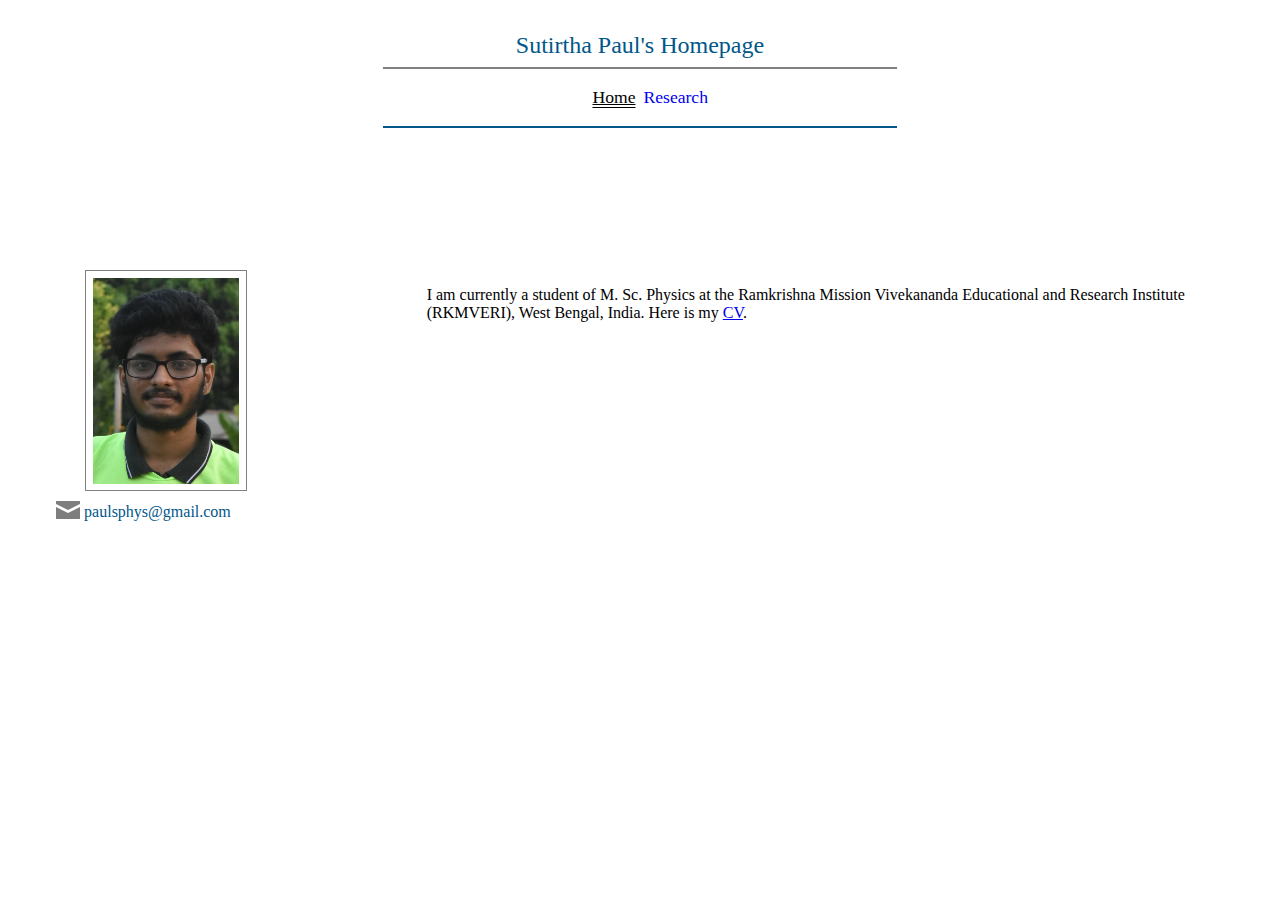
==== index.html @ 3a8dd36e "Update index.html" ====
<!DOCTYPE html>
<html lang = "en">
<head>
	<!-- Icons courtesy of Iconic: https://useiconic.com/open/ -->
	<meta charset = "utf-8">
	<meta name = "description" content = "Homepage of Sutirtha Paul">
	<meta name = "author" content = "Sutirtha Paul">
	<meta name = "creator" content = "Sutirtha Paul">
	<meta name = "viewport" content="width=device-width, initial-scale=1">
	
	<title>Sutirtha Paul's Homepage</title>
	<link rel="stylesheet" type="text/css" href="mainstyle.css">
	<link rel="stylesheet" type="text/css" href="home.css">
</head>
<body>
	<div id = "top">
	<span>Sutirtha Paul's Homepage</span>
	<hr style="width:50%; border: 1px solid">
	  <ul>
	    <li id = "current">Home</li>
	    <li><a href = "research.html">Research</a></li>
	  </ul>
    	<hr style="width:50%; border: 1px solid #01578a">
	</div>
	<div id="content">
	  <p>I am currently a student of M. Sc. Physics at the Ramkrishna Mission Vivekananda Educational and Research Institute (RKMVERI), West Bengal, India.
		  Here is my <a href = "Docs/CV.pdf">CV</a>. </p>  
        

        
	</div>
	<div id="image">
	  <img src = "Photos/photo.jpg" alt="Sutirtha Paul">
	  <table id = "contact">
	    <tbody>
	      <tr>
		<td class = "icon-column"><img class = "icon" src = "Icons/email.svg" alt = "email"></td>
              <td><a href = "mailto:paulsphys@gmail.com" class="link">paulsphys@gmail.com</a></td>
	      </tr>
	     </tbody>
	   </table>
	</div>
</body>
</html>
---- mainstyle.css ----
/* Font Declarations */

@font-face {
	font-family: 'Drawing Guides';
	src: url("Fonts/Drawing Guides.ttf");
}
@font-face {
	font-family: 'Crayon Crumble';
	src : url("Fonts/DK Crayon Crumble.ttf");
}
@font-face {
	font-family: 'RobGraves';
	src : url("Fonts/RobGraves.ttf");		
}

body {
	display: grid;
	grid-template-columns: 0.7fr 2fr;	
	grid-template-rows: 30vh 70vh;
	margin: 0;
	width: 100%;
}

#top {
	grid-column: 1 / 3;
	grid-row: 1 / 2;
    	margin: 2.5% 10% 5% 10%;
	text-align: center;
}


#content {
	grid-column: 2;
	grid-row: 2;
	padding: 0% 10%;
	overflow: auto;
}

#image {
	grid-column: 1;
	grid-row: 2 / 3;
	text-align: center;
}

.link {
	color: #01578a;
	text-decoration: none;
	text-decoration-style: dashed;
}
#top > span {
	font-family: century gothic;
	color: #01578a;
	font-size: 1.5rem;
}

#top > ul li{
	display : inline-block;
	text-align: center;
	padding: 0.2%;
}

#top > ul {
	padding-left: 2%;
}

#top > ul li {
	font-family: century gothic;
	font-size: 1.1rem;
}

#current {
	text-decoration: underline;
	text-decoration-style: double;
}

#top > ul > li > a {
	text-decoration: none;	
}

#content {
	font-family: century gothic;
	font-size: 1rem;
	overflow: auto;
}

#image > img {
	height: auto;
	width: 44%;
    	padding: 2%;
    	border: 1px solid grey;
}

#bottomnav {
	padding: 0% 10%;
} 
#bottomnav > ul {
	padding: 0%;
}	

#bottomnav > ul li {
	padding: 0.6%;
}
#bottomnav > ul li a{
	color: #01578a;
	text-decoration : none;
	font-weight: bold;
}
	
/* Media Queries */

/*For Tablets and wide-screen mobiles*/
@media only screen and (max-width: 850px) {
	body {
		width: 100%;
	}
	body, header, #topnav {
		font-size: 90%;
	}
	#image {
		grid-column: 1;
		grid-row: 2;
	}
	#bottomnav {
		grid-column: 1/3;
		font-size: 70%;		
	}
	#bottomnav > ul {
		transform: translateY(20%); 
	}	
}
/*For mobiles*/
@media screen and (max-width: 650px) {
	body {
		display: grid;
		grid-template-columns: 100%;
        	grid-gap: 5px;	
		grid-template-rows: auto;
	}
	header {
		grid-column: 1;
		grid-row: 1;
		text-align: center;
		padding-left: 12%;
	}
		
	#topnav {
		grid-column: 1;
		grid-row: 2;
		text-align: center;
		vertical-align: middle;
	}

	#topnav > ul {
		padding-top: 0%;
	}

	#content {
		grid-column: 1;
		grid-row: 4;
	}

	#content > p {text-align: justify;}

	#image {
		grid-column: 1;
		grid-row: 3;
		text-align: center;
		padding: 0;
	}
	
	#image > img {
		height: 7rem;
		width: auto;		
	}
	
	#bottomnav {
		text-align: center;
	}
	#bottomnav > ul > li {
		display: block;
		padding: 1%;
		transform: 0;
	}	

	
}
---- home.css ----
.icon {
	height: 1.5em;
	opacity: 0.5;
	width: 1.5em;
    	filter: brightness(0) saturate(100%);
}

.icon-column {
	width: 3%;
}

#contact {
	padding-left : 16%;
	text-align : left;
}


@media only screen and (max-width: 850px) {
    .icon {
        filter: none;   
    }
    
    
}
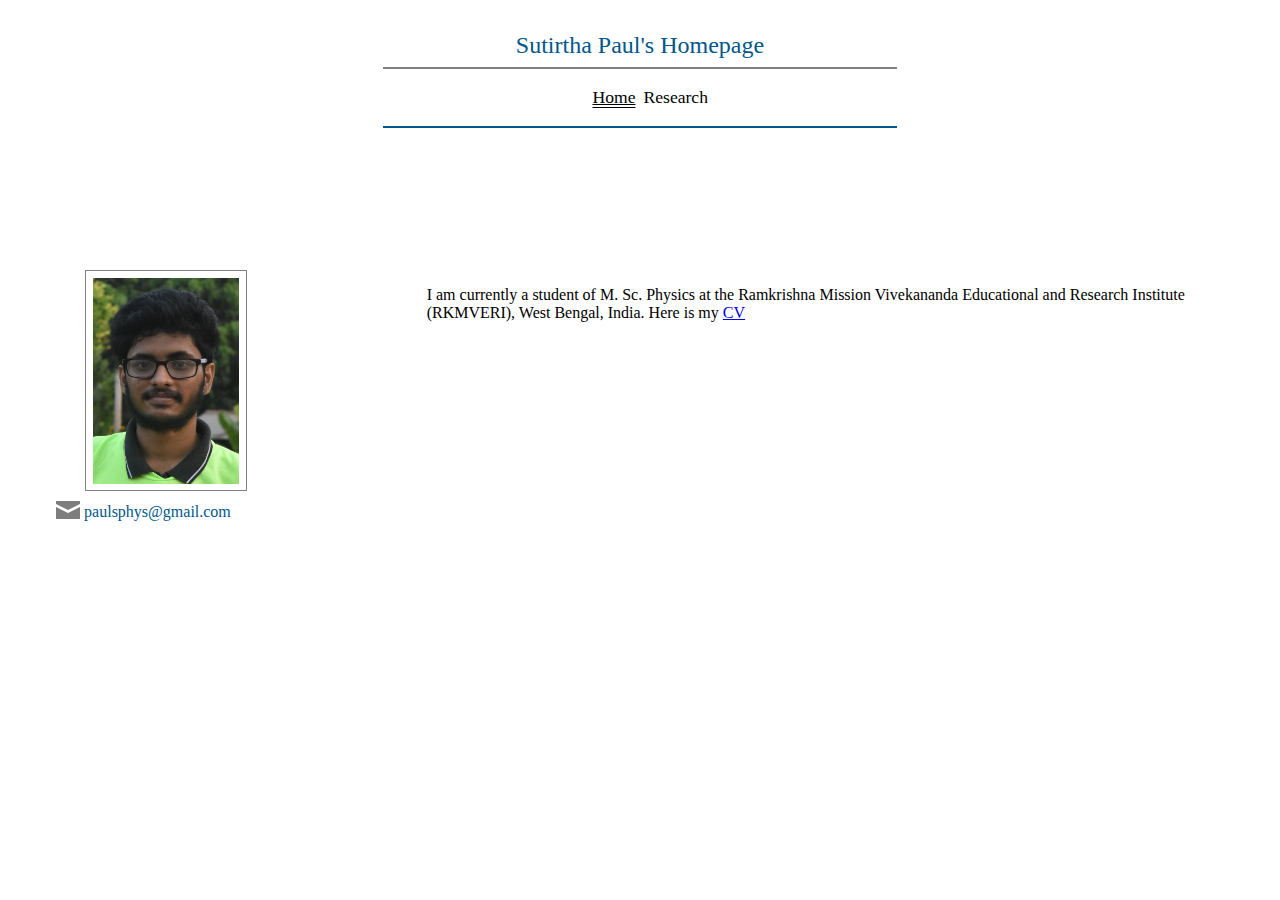
==== commit 37b08baa: "Add files via upload" ====
--- a/index.html
+++ b/index.html
@@ -23,8 +23,7 @@
     	<hr style="width:50%; border: 1px solid #01578a">
 	</div>
 	<div id="content">
-	  <p>I am currently a student of M. Sc. Physics at the Ramkrishna Mission Vivekananda Educational and Research Institute (RKMVERI), West Bengal, India.
-		  Here is my <a href = "Docs/CV.pdf">CV</a>. </p>  
+	  <p>I am currently a student of M. Sc. Physics at the Ramkrishna Mission Vivekananda Educational and Research Institute (RKMVERI), West 		     Bengal, India. Here is my <a href="Docs/CV.pdf" target="_blank" rel="noopener noreferrer">CV</a></p>  
         
 
         
--- a/mainstyle.css
+++ b/mainstyle.css
@@ -74,6 +74,7 @@
 }
 
 #top > ul > li > a {
+	color: black;
 	text-decoration: none;	
 }
 
@@ -83,6 +84,9 @@
 	overflow: auto;
 }
 
+#content > a, a:visited {
+	color: #01578a;
+}
 #image > img {
 	height: auto;
 	width: 44%;
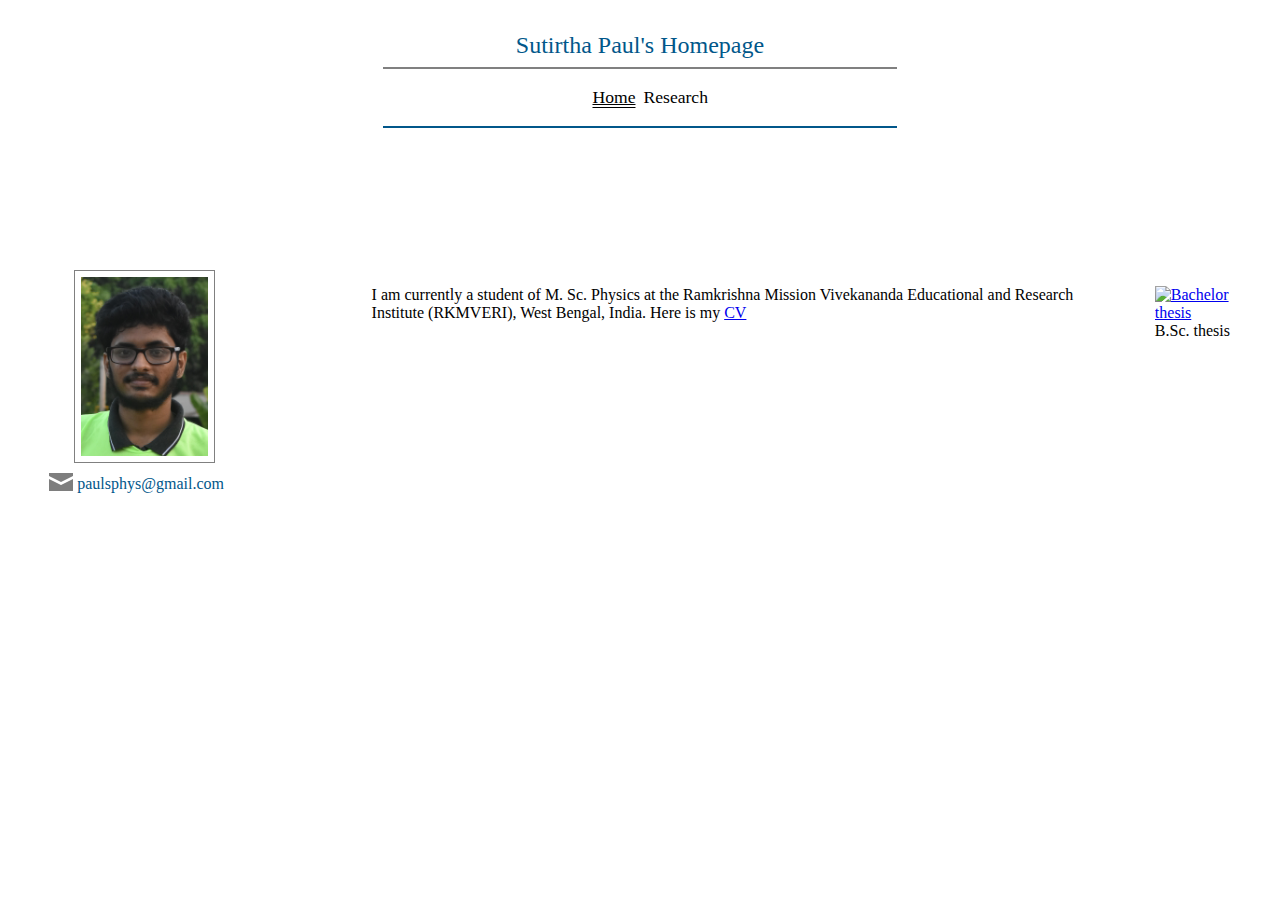
==== commit fd6ccfd1: "Add files via upload" ====
--- a/index.html
+++ b/index.html
@@ -24,10 +24,13 @@
 	</div>
 	<div id="content">
 	  <p>I am currently a student of M. Sc. Physics at the Ramkrishna Mission Vivekananda Educational and Research Institute (RKMVERI), West 		     Bengal, India. Here is my <a href="Docs/CV.pdf" target="_blank" rel="noopener noreferrer">CV</a></p>  
-        
-
-        
 	</div>
+	 <div id="c2">
+		<figure>
+			<a href="Docs/bthesis.pdf" target="_blank" rel="noopener noreferrer"><img src = "Photos/asulogo.png" alt="Bachelor thesis"></a>
+			<figcaption>B.Sc. thesis</figcaption>
+		</figure>
+	  </div>
 	<div id="image">
 	  <img src = "Photos/photo.jpg" alt="Sutirtha Paul">
 	  <table id = "contact">
--- a/mainstyle.css
+++ b/mainstyle.css
@@ -15,14 +15,14 @@
 
 body {
 	display: grid;
-	grid-template-columns: 0.7fr 2fr;	
+	grid-template-columns: 0.7fr 2fr 0.4fr;	
 	grid-template-rows: 30vh 70vh;
 	margin: 0;
 	width: 100%;
 }
 
 #top {
-	grid-column: 1 / 3;
+	grid-column: 1 / 4;
 	grid-row: 1 / 2;
     	margin: 2.5% 10% 5% 10%;
 	text-align: center;
@@ -32,7 +32,10 @@
 #content {
 	grid-column: 2;
 	grid-row: 2;
-	padding: 0% 10%;
+	padding-top: 0%;
+	padding-bottom: 0%;
+	padding-left: 10%;	
+	padding-right: 5%;
 	overflow: auto;
 }
 
@@ -82,6 +85,14 @@
 	font-family: century gothic;
 	font-size: 1rem;
 	overflow: auto;
+}
+
+#c2 {
+	grid-column: 3;
+	grid-row: 2;
+}
+#c2 > figure > a > img {
+	width: 100%;
 }
 
 #content > a, a:visited {
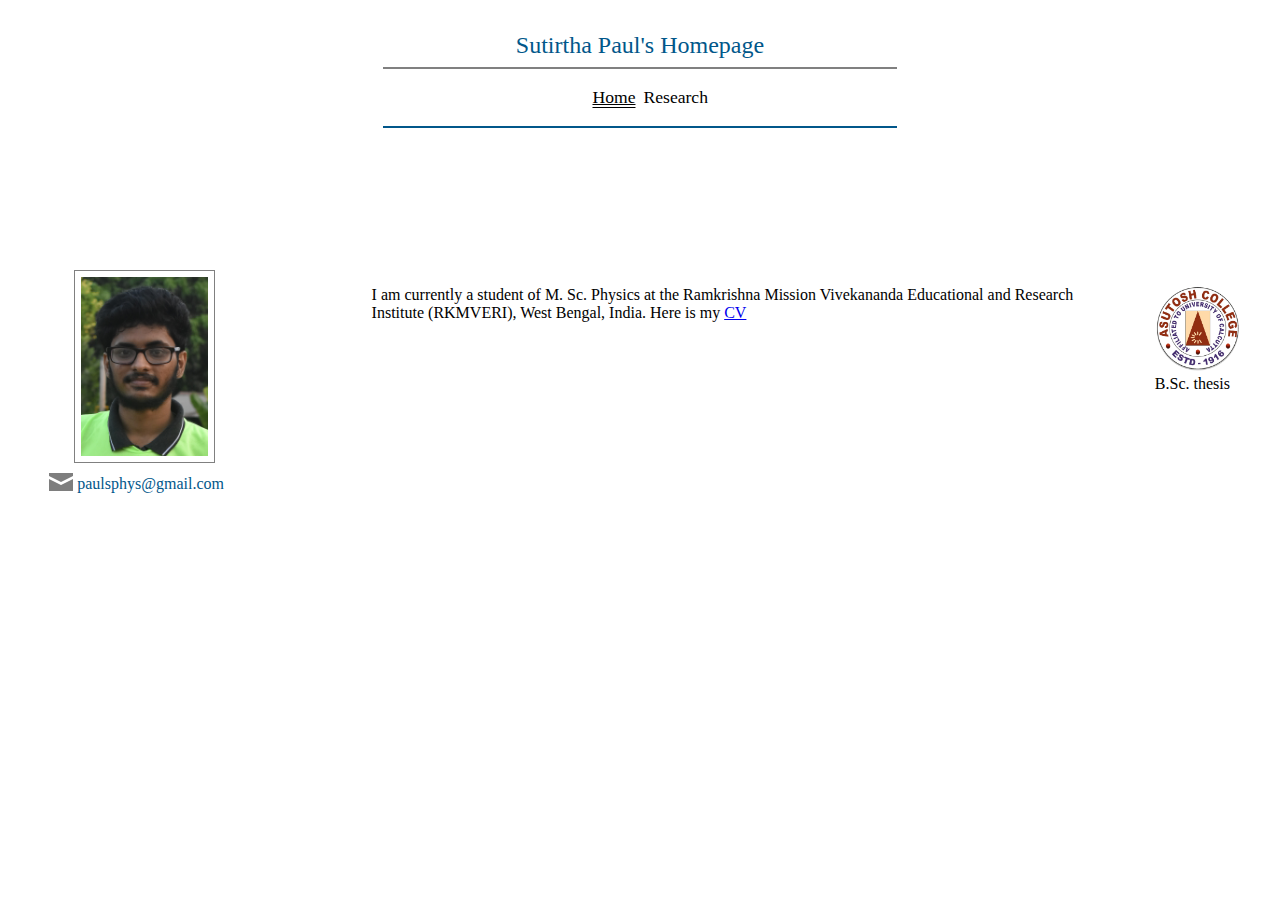
==== commit 707c7a01: "Update index.html" ====
--- a/index.html
+++ b/index.html
@@ -27,7 +27,7 @@
 	</div>
 	 <div id="c2">
 		<figure>
-			<a href="Docs/bthesis.pdf" target="_blank" rel="noopener noreferrer"><img src = "Photos/asulogo.png" alt="Bachelor thesis"></a>
+			<a href="Docs/report.pdf" target="_blank" rel="noopener noreferrer"><img src = "Photos/asulogo.png" alt="Bachelor thesis"></a>
 			<figcaption>B.Sc. thesis</figcaption>
 		</figure>
 	  </div>
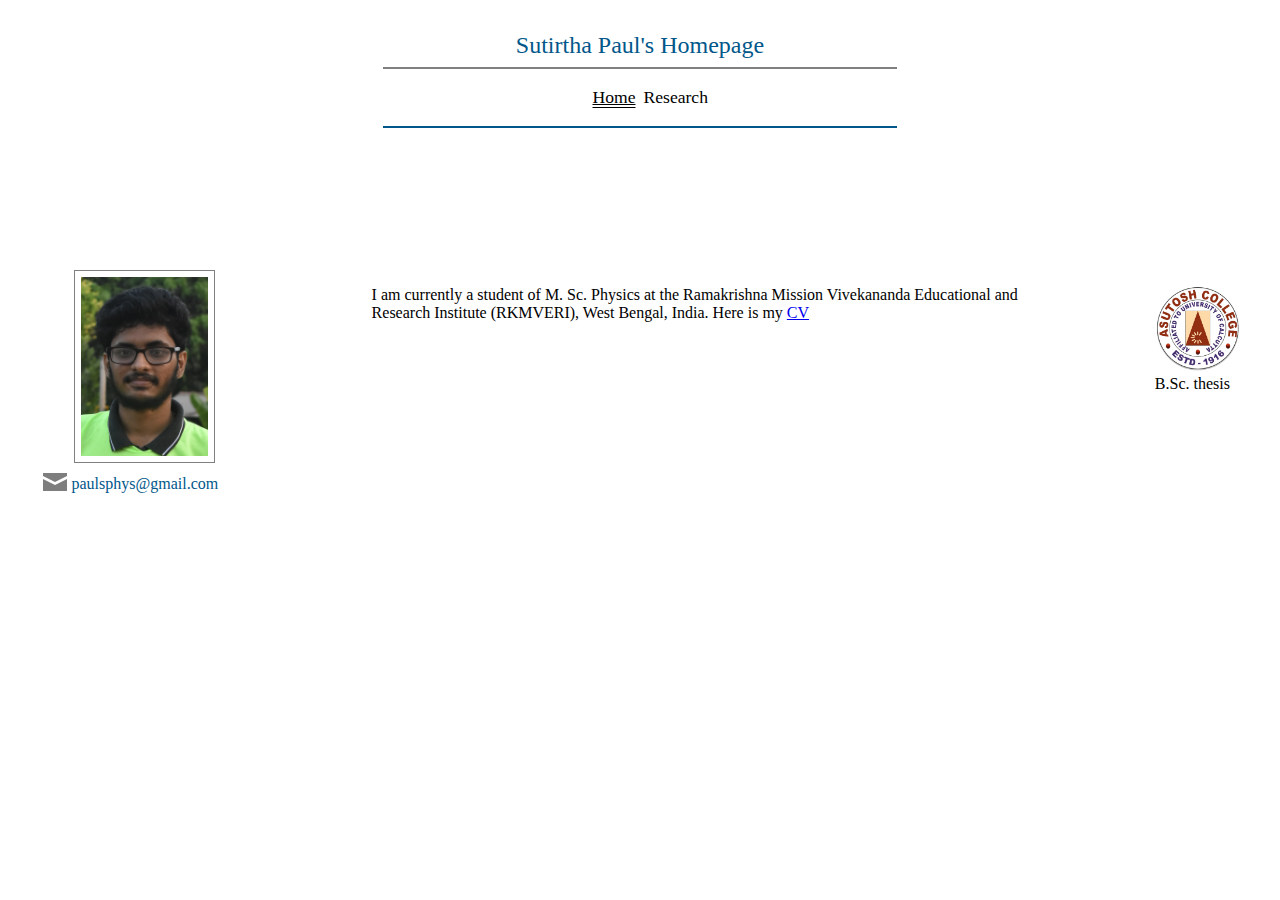
==== commit c166baeb: "Update index.html" ====
--- a/index.html
+++ b/index.html
@@ -23,7 +23,7 @@
     	<hr style="width:50%; border: 1px solid #01578a">
 	</div>
 	<div id="content">
-	  <p>I am currently a student of M. Sc. Physics at the Ramkrishna Mission Vivekananda Educational and Research Institute (RKMVERI), West 		     Bengal, India. Here is my <a href="Docs/CV.pdf" target="_blank" rel="noopener noreferrer">CV</a></p>  
+	  <p>I am currently a student of M. Sc. Physics at the Ramakrishna Mission Vivekananda Educational and Research Institute (RKMVERI), West 		     Bengal, India. Here is my <a href="Docs/CV.pdf" target="_blank" rel="noopener noreferrer">CV</a></p>  
 	</div>
 	 <div id="c2">
 		<figure>
--- a/mainstyle.css
+++ b/mainstyle.css
@@ -171,17 +171,21 @@
 
 	#content {
 		grid-column: 1;
+		grid-row: 3;
+	}
+
+	#content > p {text-align: justify;}
+
+	#c2 {
+		grid-column: 1;
 		grid-row: 4;
-	}
-
-	#content > p {text-align: justify;}
-
-	#image {
-		grid-column: 1;
-		grid-row: 3;
 		text-align: center;
 		padding: 0;
 	}
+
+	#c2 > figure > a > img {
+		width: 40%;
+	}	
 	
 	#image > img {
 		height: 7rem;
--- a/home.css
+++ b/home.css
@@ -6,12 +6,13 @@
 }
 
 .icon-column {
-	width: 3%;
+	width: 3%
+	text-align : center;
 }
 
 #contact {
-	padding-left : 16%;
-	text-align : left;
+	padding-left: 14%;
+	text-align : center;
 }
 
 
@@ -19,6 +20,11 @@
     .icon {
         filter: none;   
     }
+
+    #contact {
+	padding-left: 14%;
+	text-align : center;
+    }
     
     
 }
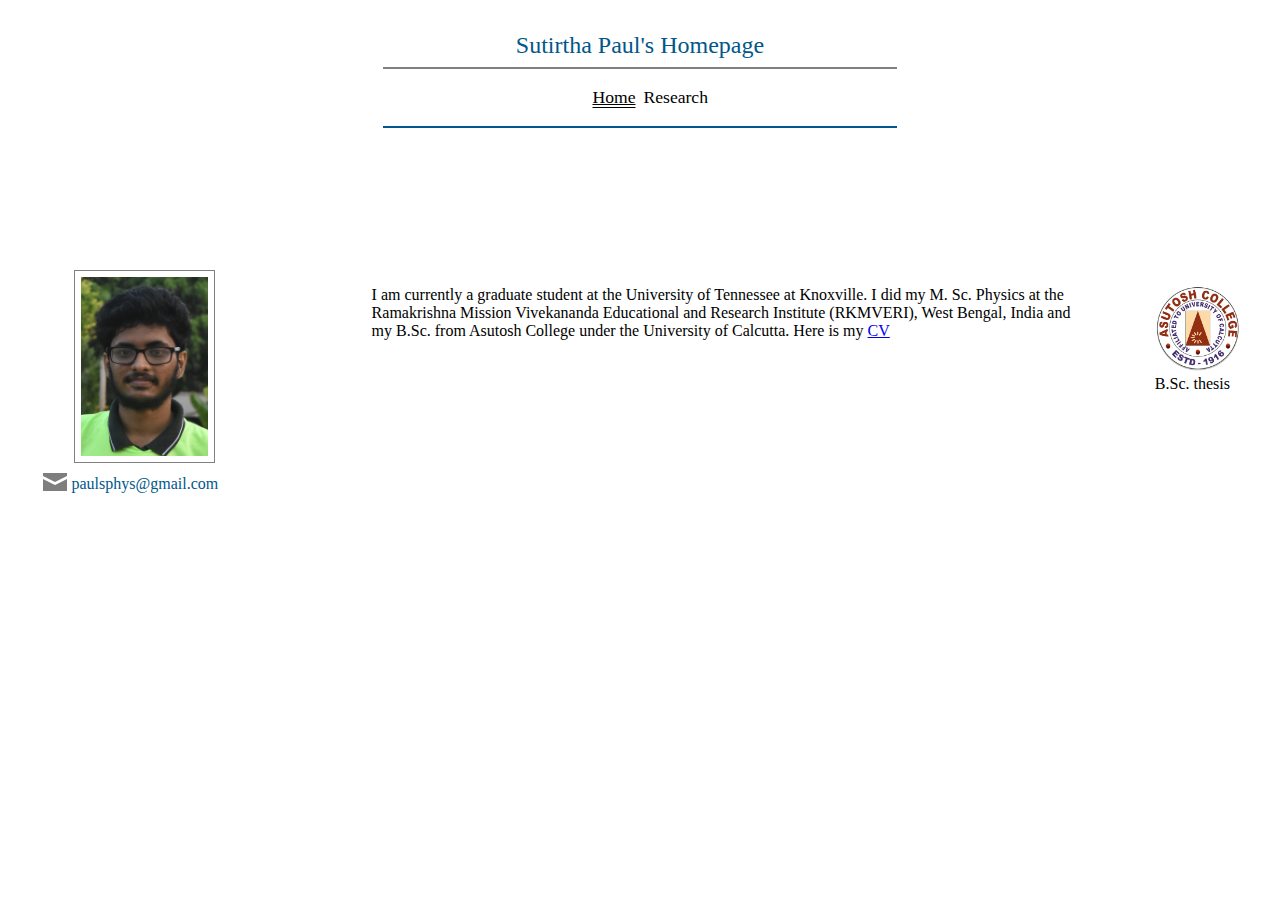
==== commit 6c7f7961: "Update index.html" ====
--- a/index.html
+++ b/index.html
@@ -23,7 +23,7 @@
     	<hr style="width:50%; border: 1px solid #01578a">
 	</div>
 	<div id="content">
-	  <p>I am currently a student of M. Sc. Physics at the Ramakrishna Mission Vivekananda Educational and Research Institute (RKMVERI), West 		     Bengal, India. Here is my <a href="Docs/CV.pdf" target="_blank" rel="noopener noreferrer">CV</a></p>  
+	  <p>I am currently a graduate student at the University of Tennessee at Knoxville. I did my M. Sc. Physics at the Ramakrishna Mission Vivekananda Educational and Research Institute (RKMVERI), West Bengal, India and my B.Sc. from Asutosh College under the University of Calcutta. Here is my <a href="Docs/CV.pdf" target="_blank" rel="noopener noreferrer">CV</a></p>  
 	</div>
 	 <div id="c2">
 		<figure>
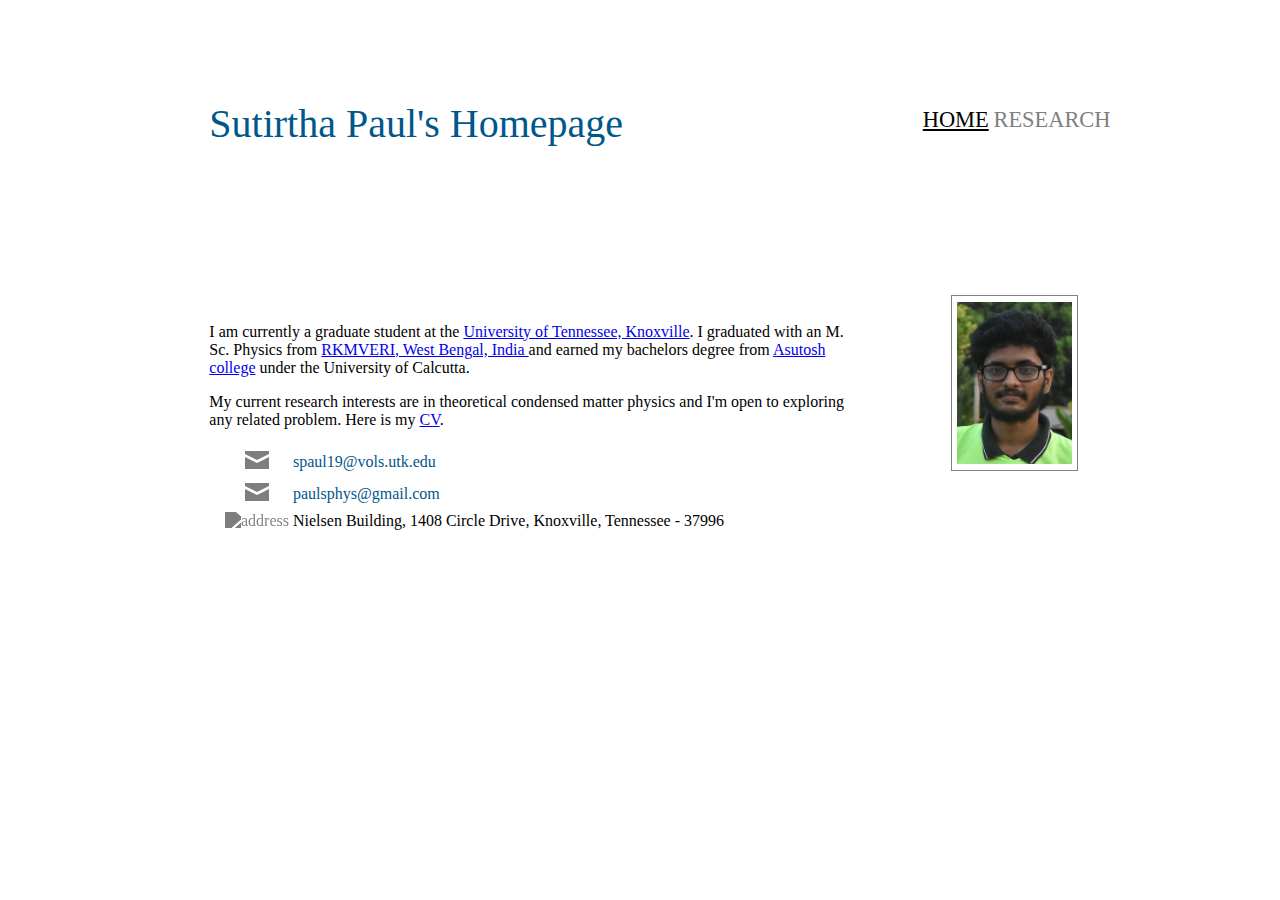
==== commit 7bfd859e: "Add files via upload" ====
--- a/index.html
+++ b/index.html
@@ -13,34 +13,51 @@
 	<link rel="stylesheet" type="text/css" href="home.css">
 </head>
 <body>
-	<div id = "top">
+	<div id = "main">
+	<div id = "name">
 	<span>Sutirtha Paul's Homepage</span>
-	<hr style="width:50%; border: 1px solid">
+	</div>
+	<div id = "navbar">
+	<!-- <hr style="width:50%; border: 1px solid"> -->
 	  <ul>
-	    <li id = "current">Home</li>
-	    <li><a href = "research.html">Research</a></li>
+	    <li id = "current">HOME</li>
+	    <li><a href = "research.html">RESEARCH</a></li>
+	    <!-- <li><a href = "teaching.html">TEACHING</a></li>
+	    <li><a href = "teaching.html">OTHERS</a></li> -->
 	  </ul>
-    	<hr style="width:50%; border: 1px solid #01578a">
+    	<!-- <hr style="width:50%; border: 1px solid #01578a"> -->
 	</div>
 	<div id="content">
-	  <p>I am currently a graduate student at the University of Tennessee at Knoxville. I did my M. Sc. Physics at the Ramakrishna Mission Vivekananda Educational and Research Institute (RKMVERI), West Bengal, India and my B.Sc. from Asutosh College under the University of Calcutta. Here is my <a href="Docs/CV.pdf" target="_blank" rel="noopener noreferrer">CV</a></p>  
-	</div>
-	 <div id="c2">
-		<figure>
-			<a href="Docs/report.pdf" target="_blank" rel="noopener noreferrer"><img src = "Photos/asulogo.png" alt="Bachelor thesis"></a>
-			<figcaption>B.Sc. thesis</figcaption>
-		</figure>
-	  </div>
-	<div id="image">
-	  <img src = "Photos/photo.jpg" alt="Sutirtha Paul">
+	  <p>I am currently a graduate student at the <a href = "http://www.phys.utk.edu/">University of Tennessee, Knoxville</a>. I graduated with
+		 an M. Sc. Physics from <a href = "https://physics.rkmvu.ac.in/">RKMVERI, West Bengal, India </a> and earned my bachelors degree from <a href = "https://asutoshcollege.in/new-web/">Asutosh college</a> under the University of Calcutta. </p>
+
+	  <p>My current research interests are in theoretical condensed matter physics and I'm open to exploring any related problem. Here is my 
+		 <a href="Docs/CV.pdf" target="_blank" rel="noopener noreferrer">CV</a>.</p>  
+
 	  <table id = "contact">
 	    <tbody>
 	      <tr>
 		<td class = "icon-column"><img class = "icon" src = "Icons/email.svg" alt = "email"></td>
-              <td><a href = "mailto:paulsphys@gmail.com" class="link">paulsphys@gmail.com</a></td>
+        <td><a href = "mailto:spaul19@vols.utk.edu" class="link">spaul19@vols.utk.edu</a></td>
 	      </tr>
+	      <tr>
+		<td class = "icon-column"><img class = "icon" src = "Icons/email.svg" alt = "email"></td>
+        <td><a href = "mailto:paulsphys@gmail.com" class="link">paulsphys@gmail.com</a></td>
+	      </tr>
+	      <tr>
+	        <td class = "icon-column"><img class = "icon" src = "Icons/address.svg" alt = "address"></td>
+		<td> Nielsen Building, 1408 Circle Drive, Knoxville, Tennessee - 37996 </td>
+	      </tr>
+	      <!--<tr>
+		<td class = "icon-column"><img class = "icon" src = "Icons/phone.svg" alt = "phone"></td>
+          	<td>+1 (785) 979-7626</td>
+	      </tr>-->
 	     </tbody>
 	   </table>
 	</div>
+	<div id="image">
+	  <img src = "Photos/photo.jpg" alt="Sutirtha Paul">
+	</div>
+	</div>
 </body>
 </html>
--- a/mainstyle.css
+++ b/mainstyle.css
@@ -1,36 +1,46 @@
 /* Font Declarations */
 
 @font-face {
-	font-family: 'Drawing Guides';
-	src: url("Fonts/Drawing Guides.ttf");
-}
+	font-family: 'Ampersand';
+	src: url("Fonts/ampersand.ttf");
+}
+
 @font-face {
-	font-family: 'Crayon Crumble';
-	src : url("Fonts/DK Crayon Crumble.ttf");
-}
-@font-face {
-	font-family: 'RobGraves';
-	src : url("Fonts/RobGraves.ttf");		
-}
-
-body {
+	font-family: 'Noto-Serif';
+	src: url("Fonts/NotoSerif-Regular.ttf");
+}
+body{
+	background-image: url(Photos/background2.jpg);
+	background-size: cover;
+
+}
+
+#main {
+	background-color: white;
 	display: grid;
-	grid-template-columns: 0.7fr 2fr 0.4fr;	
-	grid-template-rows: 30vh 70vh;
-	margin: 0;
-	width: 100%;
-}
-
-#top {
-	grid-column: 1 / 4;
+	grid-template-columns: 2fr 0.7fr;	
+	grid-template-rows: 30vh 60vh;
+	margin: 2% auto auto auto;
+	border-radius: 15px;
+	width: 80%;
+}
+
+#name {
+	grid-column: 1;
 	grid-row: 1 / 2;
-    	margin: 2.5% 10% 5% 10%;
+    	margin: 10% 10% 5% 10%;
+}
+
+#navbar {
+	grid-column: 2;
+	grid-row: 1 / 2;
+    	margin: 25% 10% 5% 10%;
 	text-align: center;
 }
 
 
 #content {
-	grid-column: 2;
+	grid-column: 1;
 	grid-row: 2;
 	padding-top: 0%;
 	padding-bottom: 0%;
@@ -40,7 +50,7 @@
 }
 
 #image {
-	grid-column: 1;
+	grid-column: 2;
 	grid-row: 2 / 3;
 	text-align: center;
 }
@@ -50,39 +60,40 @@
 	text-decoration: none;
 	text-decoration-style: dashed;
 }
-#top > span {
-	font-family: century gothic;
-	color: #01578a;
-	font-size: 1.5rem;
-}
-
-#top > ul li{
+#name > span {
+	font-family: 'Ampersand';
+	color: #01578a;
+	font-size: 2.5rem;
+	/*text-decoration: underline;*/
+}
+
+#navbar > ul li{
 	display : inline-block;
 	text-align: center;
 	padding: 0.2%;
 }
 
-#top > ul {
+#navbar > ul {
 	padding-left: 2%;
 }
 
-#top > ul li {
-	font-family: century gothic;
-	font-size: 1.1rem;
+#navbar > ul li {
+	font-family: 'Ampersand';
+	font-size: 1.4rem;
 }
 
 #current {
 	text-decoration: underline;
-	text-decoration-style: double;
-}
-
-#top > ul > li > a {
-	color: black;
-	text-decoration: none;	
+}
+
+#navbar > ul > li > a {
+	color: gray;
+	text-decoration: none;
 }
 
 #content {
-	font-family: century gothic;
+	padding-top: 1.5%;
+	font-family: 'Noto-Serif';
 	font-size: 1rem;
 	overflow: auto;
 }
--- a/home.css
+++ b/home.css
@@ -6,13 +6,17 @@
 }
 
 .icon-column {
-	width: 3%
 	text-align : center;
 }
 
 #contact {
-	padding-left: 14%;
-	text-align : center;
+	padding-left: 2%;
+	/*text-align : center;*/
+}
+
+#contact > td{
+	margin-left: 2%;
+	/*text-align : center;*/
 }
 
 
@@ -22,7 +26,7 @@
     }
 
     #contact {
-	padding-left: 14%;
+	padding-left: 2%;
 	text-align : center;
     }
     
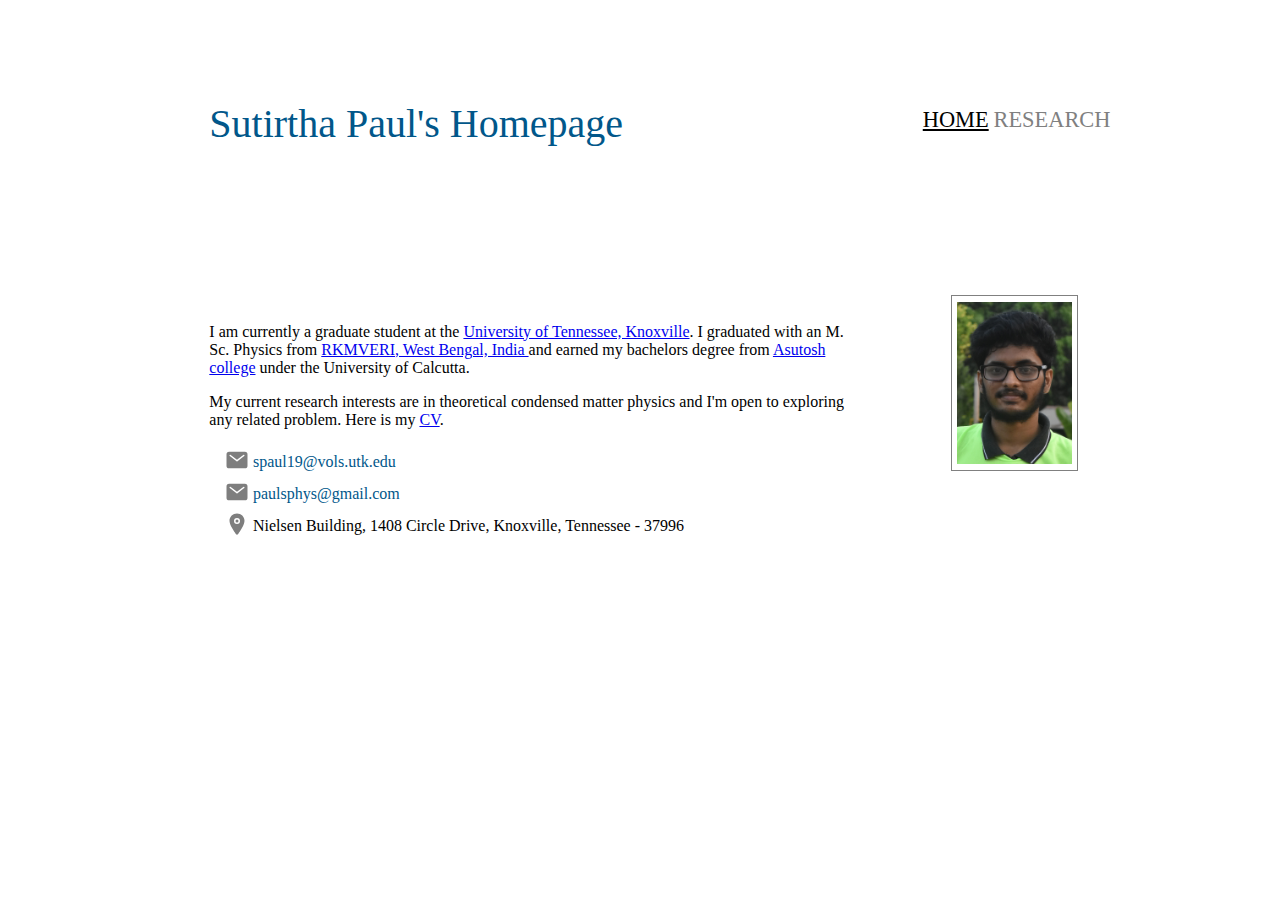
==== commit 2ce619a6: "Update index.html" ====
--- a/index.html
+++ b/index.html
@@ -1,7 +1,7 @@
 <!DOCTYPE html>
 <html lang = "en">
 <head>
-	<!-- Icons courtesy of Iconic: https://useiconic.com/open/ -->
+	<!-- Icons courtesy of Ionicons: https://ionic.io/ionicons -->
 	<meta charset = "utf-8">
 	<meta name = "description" content = "Homepage of Sutirtha Paul">
 	<meta name = "author" content = "Sutirtha Paul">
